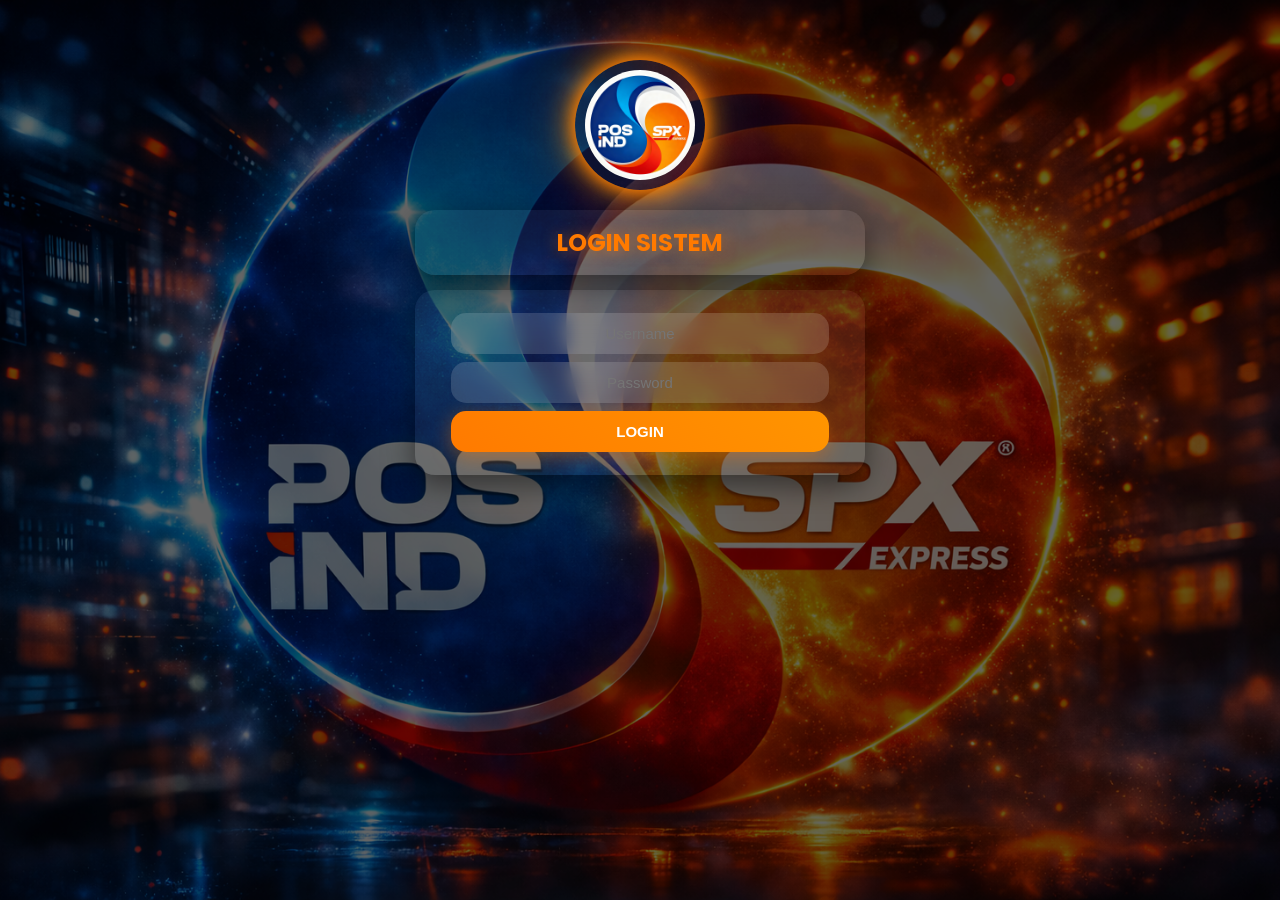
==== index.html @ dff084f5 "Add files via upload" ====
<!DOCTYPE html>
<html lang="id">
<head>
<meta charset="UTF-8">
<meta name="viewport" content="width=device-width, initial-scale=1.0">
<title>LOGIN CEK KANTONG</title>
<link rel="icon" href="back1.png">
<link rel="stylesheet" href="style.css">
</head>

<body>

<img src="boit.png" class="logo-header">
<h2>LOGIN SISTEM</h2>

<!-- FORM LOGIN -->
<form onsubmit="login(); return false;">
    <input type="text" id="username" placeholder="Username" autocomplete="off">
    <input type="password" id="password" placeholder="Password" autocomplete="off">

    <button type="submit">LOGIN</button>
</form>

<script>
function login(){

    var user = document.getElementById("username").value.trim();
    var pass = document.getElementById("password").value.trim();

    // ADMIN
    if(user==="Admin" && pass==="Di2tboit"){
        window.location.href="index-admin.html";
    }

    // WIN1
    else if(user==="Win1" && pass==="29400"){
        window.location.href="index-win1.html";
    }

    // WIN2
    else if(user==="Win2" && pass==="29400"){
        window.location.href="index-win2.html";
    }

    // WIN3
    else if(user==="Win3" && pass==="29400"){
        window.location.href="index-win3.html";
    }

    else{
        alert("Username / Password salah!");
    }
}

/* ===== ANTI INSPECT ===== */

document.addEventListener('contextmenu', function(e){
    e.preventDefault();
});

document.onkeydown = function(e){

    // F12
    if(e.keyCode == 123){
        return false;
    }

    // CTRL + SHIFT + I
    if(e.ctrlKey && e.shiftKey && e.keyCode == 73){
        return false;
    }

    // CTRL + SHIFT + J
    if(e.ctrlKey && e.shiftKey && e.keyCode == 74){
        return false;
    }

    // CTRL + U
    if(e.ctrlKey && e.keyCode == 85){
        return false;
    }

    // CTRL + SHIFT + C
    if(e.ctrlKey && e.shiftKey && e.keyCode == 67){
        return false;
    }

};


document.onselectstart = function(e){

    if(e.target.closest("#listKantong")){
        return true;
    }

    return false;
};


(function(){

function detectDevTools(){

    const start = new Date();

    debugger;

    const end = new Date();

    if(end - start > 100){

        document.body.innerHTML =
        "<h1 style='color:red;text-align:center;margin-top:100px;'>SECURITY BLOCKED</h1>";

    }

}

setInterval(detectDevTools,1000);

})();

// ===== KLIK NOMOR KANTONG AUTO COPY =====
document.addEventListener("click", function(e){

    if(e.target.tagName === "TD" && e.target.parentElement.parentElement.id === "listKantong"){

        var teks = e.target.innerText;

        navigator.clipboard.writeText(teks).then(function(){

            // efek notifikasi kecil
            e.target.style.background = "#00c896";

            setTimeout(function(){
                e.target.style.background = "";
            },500);

        });

    }

});

</script>

</body>
</html>
---- style.css ----
/* ===== STYLE ===== */
@import url('https://fonts.googleapis.com/css2?family=Poppins:wght@400;500;600;700&display=swap');
*{box-sizing:border-box;margin:0;padding:0;}
body {
    font-family: 'Poppins', sans-serif;

    /* BACKGROUND GAMBAR RESPONSIVE */
    background-image: url("back.png");
    background-repeat: no-repeat;
    background-position: center center;
    background-size: cover; /* menjaga proporsional dan menutupi seluruh layar */
    min-height: 100vh;

    /* Overlay gelap */
    position: relative;
    color: white;
    display: flex;
    flex-direction: column;
    align-items: center;
    text-align: center;
    padding: 20px;
}

/* Overlay gelap tetap */
body::before {
    content: "";
    position: fixed;
    top: 0;
    left: 0;
    width: 100%;
    height: 100%;
    background: rgba(0,0,0,0.6);
    z-index: -1;
}

/* Media Queries untuk mobile */
@media (max-width: 768px) {
    body {
        background-position: top center;
        background-size: cover; /* tetap proporsional */
        padding: 10px;
    }

    h2 {
        font-size: 20px;
    }

    input, button, select {
        width: 95%;
        font-size: 14px;
    }

    #totalData {
        font-size: 60px;
    }
}

@media (max-width: 480px) {
    body {
        background-position: center top;
        background-size: cover;
    }

    h2 {
        font-size: 18px;
    }

    #totalData {
        font-size: 50px;
    }

    input, button, select {
        width: 100%;
        font-size: 13px;
        padding: 10px;
    }
}
h2{font-size:24px; font-weight:700; color:#ff7a00; margin-bottom:20px; text-shadow:0 0 15px rgba(255,122,0,0.5);}
h3{margin-top:25px; margin-bottom:10px; font-weight:600; color:#ff9500;}
body > *{width:100%; max-width:450px; margin-bottom:15px; backdrop-filter: none; background: rgba(255,255,255,0.05); border-radius:20px; padding:15px; box-shadow: 0 10px 30px rgba(0,0,0,0.5); transition:0.3s;}
#totalData{font-size:80px; font-weight:700; color:#ff7a00; text-shadow:0 0 25px rgba(255,122,0,0.8);}
input, button, select{width:90%; max-width:400px; padding:12px; margin:8px auto; border-radius:15px; border:none; font-size:15px; outline:none; display:block; text-align:center;}
input{background: rgba(255,255,255,0.15); color:white; backdrop-filter: blur(10px); transition:0.3s;}
input:focus{background: rgba(255,255,255,0.25);}
button{background: linear-gradient(45deg,#ff7a00,#ff9500); color:white; font-weight:600; cursor:pointer; box-shadow:0 5px 20px rgba(255,122,0,0.4); transition:0.3s;}
button:hover{transform: scale(1.05); box-shadow:0 8px 25px rgba(255,122,0,0.6);}
.success, .error{padding:12px; border-radius:15px; width:100%; margin:10px 0; font-weight:600; backdrop-filter: blur(10px); transition:0.3s;}
.success{background: rgba(15,81,50,0.7); color:#b6f7c1; box-shadow:0 5px 15px rgba(0,255,150,0.3);}
.error{background: rgba(132,32,41,0.7); color:#ffb6b6; box-shadow:0 5px 15px rgba(255,0,0,0.3);}
#reader{width:100%; max-width:350px; margin:15px auto; border-radius:20px; overflow:hidden; box-shadow:0 15px 35px rgba(0,0,0,0.6); border:2px solid rgba(255,255,255,0.2);}
table{width:100%; border-collapse:collapse; background: rgba(255,255,255,0.05); border-radius:20px; overflow:hidden; box-shadow:0 10px 25px rgba(0,0,0,0.5);}
th{background: rgba(20,40,80,0.8); color:white; padding:12px;}
td{padding:10px; border-bottom:1px solid rgba(255,255,255,0.1); text-align:center;}
tr:hover{background: rgba(255,255,255,0.1);}
.tab-buttons {display:flex; justify-content:center; margin-bottom:15px;}
.tab-btn {flex:1; padding:10px; margin:0 5px; border:none; border-radius:15px; background: rgba(255,255,255,0.1); color:white; font-weight:600; cursor:pointer; transition:0.3s;}
.tab-btn.active {background: linear-gradient(45deg,#ff7a00,#ff9500); box-shadow:0 5px 20px rgba(255,122,0,0.4);}
.tab-btn:hover {transform: scale(1.05);}
.tab-content {margin-top:10px; display:none;}
#userInfo {padding:10px; border-radius:15px; text-align:center; font-weight:600; margin-bottom:15px;}
#userInfo.admin { background: rgba(255,122,0,0.2); color: #ff7a00; }
#userInfo.petugas { background: rgba(0,123,255,0.2); color: #007bff; }
#userInfo.user { background: rgba(0,200,150,0.2); color: #00c896; }
#userInfo button {font-weight:600; cursor:pointer; transition:0.3s; margin-left:5px;}
#userInfo button:hover {transform: scale(1.05);}

/* ===== Sembunyikan elemen setelah login di halaman pertama ===== */
#totalData,
#filterKantong,
#reader,
table,
h3:nth-of-type(2),
h3:nth-of-type(3),
h3:nth-of-type(4)
{
    display: none;
}

#sectionTotal,
#sectionFilter {
    display: none;
}

/* Tombol logout rata tengah */
#userInfo {
    text-align: center;
}

#userInfo button {
    display: inline-block;
    margin: 8px 5px 0 5px;
}

/* ===== EFEK SHAKE ERROR ===== */
/* ===== SHAKE KUAT KHUSUS ERROR BEA CUKAI ===== */
@keyframes strongShake {
  0% { transform: translateX(0) rotate(0); }
  10% { transform: translateX(-15px) rotate(-3deg); }
  20% { transform: translateX(15px) rotate(3deg); }
  30% { transform: translateX(-15px) rotate(-3deg); }
  40% { transform: translateX(15px) rotate(3deg); }
  50% { transform: translateX(-10px) rotate(-2deg); }
  60% { transform: translateX(10px) rotate(2deg); }
  70% { transform: translateX(-8px) rotate(-1deg); }
  80% { transform: translateX(8px) rotate(1deg); }
  90% { transform: translateX(-4px); }
  100% { transform: translateX(0); }
}

.strong-shake {
  animation: strongShake 0.7s ease;
}

/* ===== FLASH ORANGE WARNING ===== */
@keyframes flashOrange {
  0% { background-color: rgba(255,140,0,0); }
  50% { background-color: rgba(255,140,0,0.6); }
  100% { background-color: rgba(255,140,0,0); }
}

.flash-orange {
  animation: flashOrange 0.6s ease 2;
}

/* ===== SHAKE SUPER KUAT ===== */
@keyframes brutalShake {
  0% { transform: translate(0,0) rotate(0); }
  10% { transform: translate(-20px,10px) rotate(-5deg); }
  20% { transform: translate(20px,-10px) rotate(5deg); }
  30% { transform: translate(-25px,15px) rotate(-6deg); }
  40% { transform: translate(25px,-15px) rotate(6deg); }
  50% { transform: translate(-15px,10px) rotate(-4deg); }
  60% { transform: translate(15px,-10px) rotate(4deg); }
  70% { transform: translate(-10px,5px) rotate(-3deg); }
  80% { transform: translate(10px,-5px) rotate(3deg); }
  90% { transform: translate(-5px,2px); }
  100% { transform: translate(0,0); }
}

.brutal-shake {
  animation: brutalShake 0.8s ease;
}

/* ===== GLITCH ORANGE WARNING ===== */
@keyframes glitchOrange {
  0% { text-shadow: 2px 2px #ff7a00, -2px -2px #ffd700; }
  25% { text-shadow: -2px -2px #ff9500, 2px 2px #ffaa00; }
  50% { text-shadow: 2px -2px #ff7a00, -2px 2px #ffcc00; }
  75% { text-shadow: -2px 2px #ff9500, 2px -2px #ffaa00; }
  100% { text-shadow: 2px 2px #ff7a00, -2px -2px #ffd700; }
}

.glitch-orange {
  animation: glitchOrange 0.25s infinite;
}

/* ===== STYLE DROPDOWN JUDUL LEBIH TEBAL & KEREN ===== */
#filterKantong {
    font-weight: 700;
    font-size: 16px;
    letter-spacing: 1px;
    text-transform: uppercase;
    background: linear-gradient(45deg,#ff7a00,#ff9500);
    color: white;
    box-shadow: 0 5px 20px rgba(255,122,0,0.5);
}

/* Style option dropdown */
#filterKantong option {
    font-weight: 700;
    font-size: 15px;
    background: #142850;
    color: #ff9500;
}

/* ===== STYLE KHUSUS UNTUK SEMUA DATA KANTONG ===== */
#filterKantong option[value="all"] {
    font-weight: 900;
    font-size: 16px;
    color: #ffffff;
    background: linear-gradient(45deg,#ff7a00,#ff9500);
}

/* =============================== */
/* ===== NEON CYBER STYLE ======== */
/* =============================== */

.neon-upload {
    display: inline-block;
    padding: 14px 25px;
    margin: 10px auto;
    border-radius: 20px;
    font-weight: 700;
    font-size: 15px;
    letter-spacing: 2px;
    text-transform: uppercase;
    cursor: pointer;
    position: relative;
    color: #00f7ff;
    border: 2px solid #00f7ff;
    background: transparent;
    transition: 0.3s;
    box-shadow: 0 0 10px #00f7ff,
                0 0 20px #00f7ff,
                0 0 40px rgba(0,247,255,0.6);
    overflow: hidden;
}

/* Glow Animation */
@keyframes neonGlow {
    0% { box-shadow: 0 0 10px #00f7ff, 0 0 20px #00f7ff; }
    50% { box-shadow: 0 0 20px #00f7ff, 0 0 40px #00f7ff; }
    100% { box-shadow: 0 0 10px #00f7ff, 0 0 20px #00f7ff; }
}

.neon-upload {
    animation: neonGlow 1.5s infinite alternate;
}

/* Hover Effect */
.neon-upload:hover {
    background: #00f7ff;
    color: #0f1f3d;
    transform: scale(1.07);
}

/* UPLOAD BUTTON CYBER */
.neon-upload-btn {
    display: inline-block;
    padding: 14px 25px;
    border-radius: 20px;
    font-weight: 700;
    font-size: 15px;
    letter-spacing: 2px;
    text-transform: uppercase;
    cursor: pointer;
    border: 2px solid #ff00ff;
    background: transparent;
    color: #ff00ff;
    transition: 0.3s;
    box-shadow: 0 0 10px #ff00ff,
                0 0 25px #ff00ff,
                0 0 50px rgba(255,0,255,0.7);
}

/* Glow Pulse */
@keyframes pulsePink {
    0% { box-shadow: 0 0 10px #ff00ff; }
    50% { box-shadow: 0 0 40px #ff00ff; }
    100% { box-shadow: 0 0 10px #ff00ff; }
}

.neon-upload-btn {
    animation: pulsePink 1.8s infinite;
}

.neon-upload-btn:hover {
    background: #ff00ff;
    color: #0f1f3d;
    transform: scale(1.07);
}

.logo-header{
    width:130px;
    border-radius:50%;
    padding:10px;
    background: rgba(255,255,255,0.05);
    box-shadow: 
        0 0 15px #ff7a00,
        0 0 30px #ff9500,
        0 0 60px rgba(255,122,0,0.5);
    margin:40px auto 20px auto;
    display:block;
    transition:0.3s;
}

@keyframes sweep {
    0% { left: -100%; }
    100% { left: 150%; }
}

.neon-exit-btn {
    display: inline-block;
    margin: 20px auto;
    padding: 12px 30px;
    border-radius: 25px;
    font-weight: 700;
    font-size: 16px;
    text-transform: uppercase;
    color: #ff0055;
    border: 2px solid #ff0055;
    text-decoration: none;
    text-align: center;
    cursor: pointer;
    position: relative;
    transition: 0.3s;
    box-shadow: 0 0 5px #ff0055, 0 0 10px #ff0055, 0 0 20px rgba(255,0,85,0.7);
}

/* Glow pulse animation */
@keyframes pulseExit {
    0% { box-shadow: 0 0 5px #ff0055, 0 0 10px #ff0055; }
    50% { box-shadow: 0 0 20px #ff0055, 0 0 40px rgba(255,0,85,0.7); }
    100% { box-shadow: 0 0 5px #ff0055, 0 0 10px #ff0055; }
}

.neon-exit-btn {
    animation: pulseExit 1.5s infinite;
}

.neon-exit-btn:hover {
    background: #ff0055;
    color: #0f1f3d;
    transform: scale(1.1);
}

.neon-exit-btn {
    display: inline-block;
    margin: 30px auto 20px auto;
    padding: 15px 40px;
    border-radius: 30px;
    font-weight: 700;
    font-size: 18px;
    text-transform: uppercase;
    color: #ff7a00; /* Neon Orange */
    border: 3px solid #ff7a00;
    text-decoration: none;
    text-align: center;
    cursor: pointer;
    position: relative;
    transition: 0.3s;
    box-shadow: 
        0 0 5px #ff7a00,
        0 0 15px #ff7a00,
        0 0 30px rgba(255,122,0,0.7),
        0 0 50px rgba(255,122,0,0.5);
    font-family: 'Poppins', sans-serif;
}

/* Glow pulse animation */
@keyframes pulseExitOrange {
    0% { box-shadow: 0 0 5px #ff7a00, 0 0 15px #ff7a00; }
    50% { box-shadow: 0 0 20px #ff7a00, 0 0 40px rgba(255,122,0,0.7); }
    100% { box-shadow: 0 0 5px #ff7a00, 0 0 15px #ff7a00; }
}

.neon-exit-btn {
    animation: pulseExitOrange 1.5s infinite alternate;
}

.neon-exit-btn:hover {
    background: #ff7a00;
    color: #0f1f3d;
    transform: scale(1.1);
    box-shadow:
        0 0 30px #ff7a00,
        0 0 60px #ff9500,
        0 0 100px rgba(255,122,0,0.9);
}

/* ===== SHAKE MERAH SUPER KUAT ===== */
@keyframes megaShakeRed {
  0% { transform: translate(0,0); }
  10% { transform: translate(-25px,15px); }
  20% { transform: translate(25px,-15px); }
  30% { transform: translate(-30px,20px); }
  40% { transform: translate(30px,-20px); }
  50% { transform: translate(-20px,15px); }
  60% { transform: translate(20px,-15px); }
  70% { transform: translate(-15px,10px); }
  80% { transform: translate(15px,-10px); }
  90% { transform: translate(-8px,5px); }
  100% { transform: translate(0,0); }
}

.mega-shake-red {
  animation: megaShakeRed 0.9s ease;
}

/* ERROR MERAH TEBAL GLOW */
.super-error {
  background: linear-gradient(45deg,#8b0000,#ff0000);
  color: white;
  padding: 20px;
  border-radius: 25px;
  font-weight: 900;
  font-size: 20px;
  text-align: center;
  box-shadow:
    0 0 25px #ff0000,
    0 0 60px rgba(255,0,0,0.9),
    0 0 90px rgba(255,0,0,0.7);
}

/* ===== TOTAL KANTONG PENGAJUAN LEBIH KEREN ===== */

#infoJudulBox h3{
    font-size: 30px;
    font-weight: 900;
    letter-spacing: 2px;
    text-transform: uppercase;
    color: #ff9500;
    text-shadow: 
        0 0 10px #ff7a00,
        0 0 25px rgba(255,122,0,0.8),
        0 0 40px rgba(255,122,0,0.6);
    margin-bottom: 15px;
}

#infoJudulText{
    font-size: 35px;
    font-weight: 400;
    letter-spacing: 1px;
    padding: 20px;
    border-radius: 20px;
    background: linear-gradient(45deg,#142850,#1f4068);
    color: #ffffff;
    box-shadow:
        0 0 15px rgba(255,122,0,0.6),
        0 0 30px rgba(255,149,0,0.6);
    border: 2px solid #ff7a00;
}

/* ========================================= */
/* ===== UPGRADE SUPER PREMIUM INFO ======= */
/* ========================================= */

#infoJudulText{
    font-size: 85px !important;
    font-weight: 900 !important;
    letter-spacing: 3px;
    line-height: 1.1;
    text-transform: uppercase;
    text-align: center;

    padding: 22px !important;
    border-radius: 16px;

    background: linear-gradient(145deg,#0a192f,#112240,#0f3460);
    color: #00E5FF;   /* 🔥 Biru neon bersih */

    border: 2px solid #00E5FF;

    box-shadow:
        0 8px 25px rgba(0,0,0,0.5),
        0 0 15px rgba(0,229,255,0.6),
        0 0 35px rgba(0,229,255,0.5);

    display: flex;
    align-items: center;
    justify-content: center;
}

/* Label kecil di atas isi */
#infoJudulText::before{
    content: "";
    display: block;
    font-size: 14px;
    letter-spacing: 3px;
    font-weight: 200;
    margin-bottom: 12px;
    color: #ff9500;
}

/* Animasi glow hidup */
@keyframes pulseInfo{
    0%{
        box-shadow:
            0 0 15px rgba(255,122,0,0.5),
            0 0 35px rgba(255,149,0,0.5);
    }
    100%{
        box-shadow:
            0 0 35px rgba(255,122,0,0.9),
            0 0 70px rgba(255,149,0,0.8);
    }
}

/* ===== ORANGE ERROR PREMIUM ===== */
.orange-error{
  background: rgba(255,140,0,0.15);
  color: #ffae00;
  padding:12px;
  border-radius:15px;
  width:100%;
  margin:10px 0;
  font-weight:600;
  backdrop-filter: blur(10px);
  box-shadow:
    0 0 15px rgba(255,140,0,0.6),
    0 0 35px rgba(255,140,0,0.7),
    0 0 60px rgba(255,140,0,0.5);
  border:1px solid rgba(255,140,0,0.6);
  animation: orangePulse 0.8s infinite alternate;
}

@keyframes orangePulse{
  0%{
    box-shadow:
      0 0 10px rgba(255,140,0,0.6),
      0 0 25px rgba(255,140,0,0.6);
  }
  100%{
    box-shadow:
      0 0 25px rgba(255,140,0,1),
      0 0 60px rgba(255,140,0,0.9);
  }
}

@keyframes orangePulse{
  0%{
    box-shadow:
      0 0 10px rgba(255,140,0,0.6),
      0 0 25px rgba(255,140,0,0.6);
  }
  100%{
    box-shadow:
      0 0 25px rgba(255,140,0,1),
      0 0 60px rgba(255,140,0,0.9);
  }
}

/* TARUH DI SINI */

.cyber-footer{
    margin-top:40px;
    text-align:center;
    width:100%;
    max-width:450px;
    padding:10px;
}

.cyber-line{
    width:200px;
    height:2px;
    margin:0 auto 10px auto;
    background:linear-gradient(90deg, transparent, #ff7a00, transparent);
    box-shadow:0 0 15px #ff7a00;
}

.cyber-text{
    font-size:12px;
    letter-spacing:2px;
    color:#ffffff;
    opacity:0.85;
    line-height:1.7;
}

.creator-name{
    color:#ff7a00;
    font-weight:700;
    text-shadow:
        0 0 5px #ff7a00,
        0 0 10px #ff9500,
        0 0 20px #ff9500;
}

/* ===== JUDUL DROPDOWN PREMIUM ===== */

#targetUploadExcel{
    font-weight:900;
    font-size:18px;
    letter-spacing:2px;
    text-transform:uppercase;
    text-align:center;

    background: linear-gradient(45deg,#0f3460,#1f4068);
    color:#00E5FF;

    border:2px solid #00E5FF;
    border-radius:15px;

    box-shadow:
        0 0 10px rgba(0,229,255,0.7),
        0 0 25px rgba(0,229,255,0.6);

    padding:12px;
}

/* OPTION DATA WIN */
#targetUploadExcel option{
    font-weight:800;
    font-size:16px;
    letter-spacing:1px;
    background:#0f3460;
    color:#00E5FF;
}

/* OPTION ALL */
#targetUploadExcel option[value="all"]{
    font-weight:900;
    color:#ffffff;
    background:linear-gradient(45deg,#ff7a00,#ff9500);
}

/* ===== JUDUL PILIH TARGET DATA ===== */

.judul-upload{
    font-size:26px;
    font-weight:900;
    letter-spacing:3px;
    text-transform:uppercase;

    color:#ff9500;

    text-shadow:
        0 0 10px #ff7a00,
        0 0 25px rgba(255,122,0,0.8),
        0 0 40px rgba(255,122,0,0.6);

    margin-bottom:15px;
}

#listKantong td {
user-select: text;
}
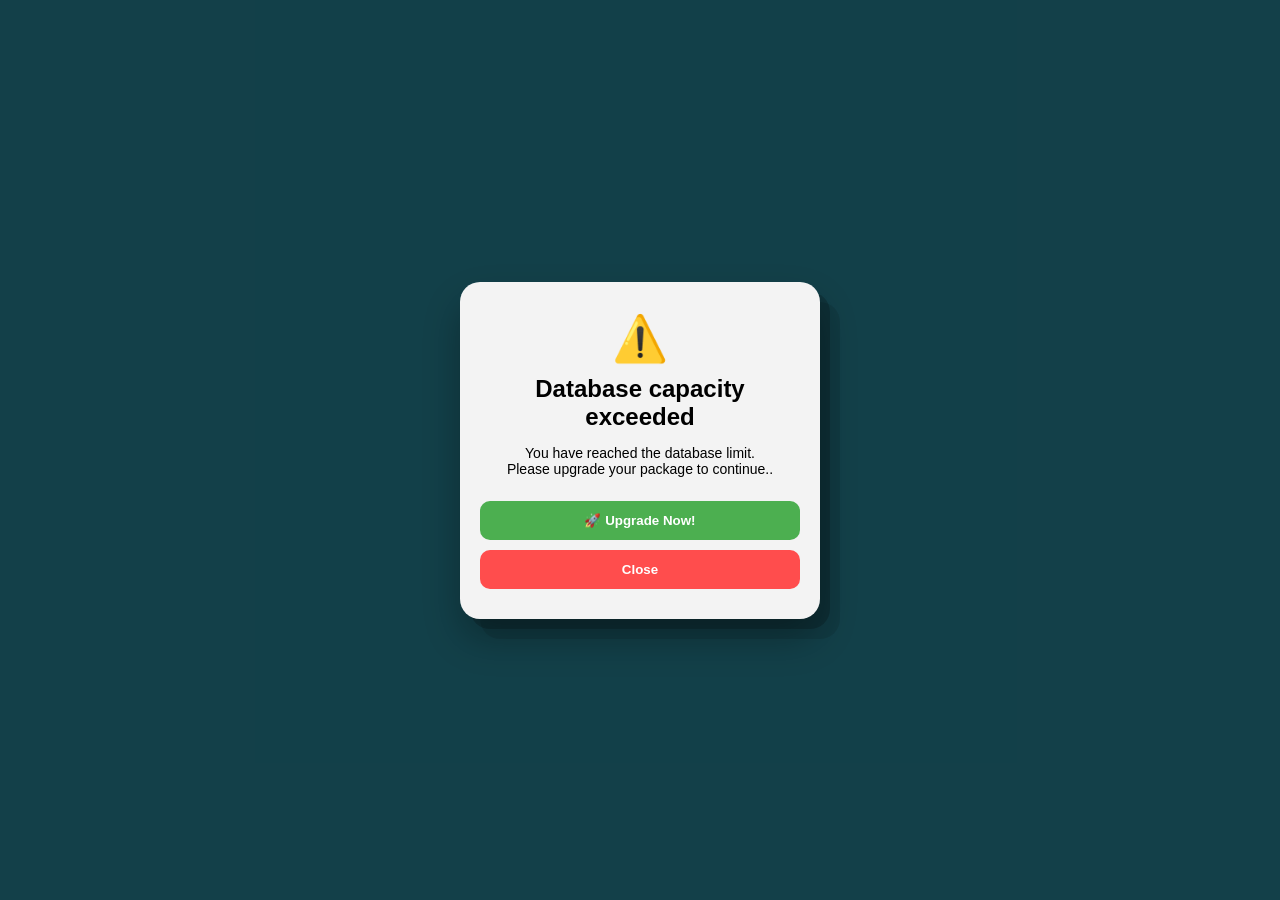
==== commit b822f662: "Update index.html" ====
--- a/index.html
+++ b/index.html
@@ -3,147 +3,143 @@
 <head>
 <meta charset="UTF-8">
 <meta name="viewport" content="width=device-width, initial-scale=1.0">
-<title>LOGIN CEK KANTONG</title>
-<link rel="icon" href="back1.png">
-<link rel="stylesheet" href="style.css">
+<title>Database Storage Is Full</title>
+
+<style>
+body {
+    margin: 0;
+    height: 100vh;
+    background: #1f6b7a;
+    display: flex;
+    justify-content: center;
+    align-items: center;
+    font-family: Arial, sans-serif;
+}
+
+/* OVERLAY */
+.overlay {
+    position: fixed;
+    width: 100%;
+    height: 100%;
+    background: rgba(0,0,0,0.4);
+    display: flex;
+    justify-content: center;
+    align-items: center;
+}
+
+/* MODAL */
+.modal {
+    background: #f3f3f3;
+    width: 320px;
+    padding: 30px 20px;
+    border-radius: 20px;
+    text-align: center;
+    position: relative;
+    box-shadow: 0 20px 40px rgba(0,0,0,0.3);
+
+    animation: scaleIn 0.4s ease;
+}
+
+/* SHADOW LAYER */
+.modal::before,
+.modal::after {
+    content: "";
+    position: absolute;
+    width: 100%;
+    height: 100%;
+    border-radius: 20px;
+    background: rgba(0,0,0,0.2);
+    top: 10px;
+    left: 10px;
+    z-index: -1;
+}
+.modal::after {
+    top: 20px;
+    left: 20px;
+    opacity: 0.5;
+}
+
+/* ICON */
+.icon {
+    font-size: 45px;
+}
+
+/* TEXT */
+h2 { margin: 10px 0; }
+p { font-size: 14px; }
+
+/* BUTTON */
+.btn {
+    width: 100%;
+    padding: 12px;
+    border: none;
+    border-radius: 10px;
+    margin-top: 10px;
+    font-weight: bold;
+    cursor: pointer;
+}
+
+.btn-upgrade {
+    background: #4caf50;
+    color: white;
+}
+
+.btn-close {
+    background: #ff4d4d;
+    color: white;
+}
+
+/* ANIMASI */
+@keyframes scaleIn {
+    from {
+        opacity: 0;
+        transform: scale(0.7);
+    }
+    to {
+        opacity: 1;
+        transform: scale(1);
+    }
+}
+</style>
 </head>
 
 <body>
 
-<img src="boit.png" class="logo-header">
-<h2>LOGIN SISTEM</h2>
+<div class="overlay" id="popup">
+    <div class="modal">
+        <div class="icon">⚠️</div>
+        <h2>Database capacity exceeded</h2>
+        <p>
+            You have reached the database limit.<br>
+            Please upgrade your package to continue..
+        </p>
 
-<!-- FORM LOGIN -->
-<form onsubmit="login(); return false;">
-    <input type="text" id="username" placeholder="Username" autocomplete="off">
-    <input type="password" id="password" placeholder="Password" autocomplete="off">
+        <button class="btn btn-upgrade" onclick="upgrade()">
+            🚀 Upgrade Now!
+        </button>
 
-    <button type="submit">LOGIN</button>
-</form>
+        <button class="btn btn-close" onclick="tutup()">
+            Close
+        </button>
+    </div>
+</div>
 
 <script>
-function login(){
-
-    var user = document.getElementById("username").value.trim();
-    var pass = document.getElementById("password").value.trim();
-
-    // ADMIN
-    if(user==="Admin" && pass==="Di2tboit"){
-        window.location.href="index-admin.html";
-    }
-
-    // WIN1
-    else if(user==="Win1" && pass==="29400"){
-        window.location.href="index-win1.html";
-    }
-
-    // WIN2
-    else if(user==="Win2" && pass==="29400"){
-        window.location.href="index-win2.html";
-    }
-
-    // WIN3
-    else if(user==="Win3" && pass==="29400"){
-        window.location.href="index-win3.html";
-    }
-
-    else{
-        alert("Username / Password salah!");
-    }
+// tombol upgrade → redirect
+function upgrade() {
+    window.location.href = "https://example.com/upgrade"; // ganti link
 }
 
-/* ===== ANTI INSPECT ===== */
-
-document.addEventListener('contextmenu', function(e){
-    e.preventDefault();
-});
-
-document.onkeydown = function(e){
-
-    // F12
-    if(e.keyCode == 123){
-        return false;
-    }
-
-    // CTRL + SHIFT + I
-    if(e.ctrlKey && e.shiftKey && e.keyCode == 73){
-        return false;
-    }
-
-    // CTRL + SHIFT + J
-    if(e.ctrlKey && e.shiftKey && e.keyCode == 74){
-        return false;
-    }
-
-    // CTRL + U
-    if(e.ctrlKey && e.keyCode == 85){
-        return false;
-    }
-
-    // CTRL + SHIFT + C
-    if(e.ctrlKey && e.shiftKey && e.keyCode == 67){
-        return false;
-    }
-
-};
-
-
-document.onselectstart = function(e){
-
-    if(e.target.closest("#listKantong")){
-        return true;
-    }
-
-    return false;
-};
-
-
-(function(){
-
-function detectDevTools(){
-
-    const start = new Date();
-
-    debugger;
-
-    const end = new Date();
-
-    if(end - start > 100){
-
-        document.body.innerHTML =
-        "<h1 style='color:red;text-align:center;margin-top:100px;'>SECURITY BLOCKED</h1>";
-
-    }
-
+// tutup manual
+function tutup() {
+    document.getElementById("popup").style.display = "none";
 }
 
-setInterval(detectDevTools,1000);
-
-})();
-
-// ===== KLIK NOMOR KANTONG AUTO COPY =====
-document.addEventListener("click", function(e){
-
-    if(e.target.tagName === "TD" && e.target.parentElement.parentElement.id === "listKantong"){
-
-        var teks = e.target.innerText;
-
-        navigator.clipboard.writeText(teks).then(function(){
-
-            // efek notifikasi kecil
-            e.target.style.background = "#00c896";
-
-            setTimeout(function(){
-                e.target.style.background = "";
-            },500);
-
-        });
-
-    }
-
-});
-
+// auto close + redirect (5 detik)
+setTimeout(() => {
+    window.location.href = "https://example.com/upgrade";
+}, 5000);
 </script>
 
 </body>
-</html>+</html>
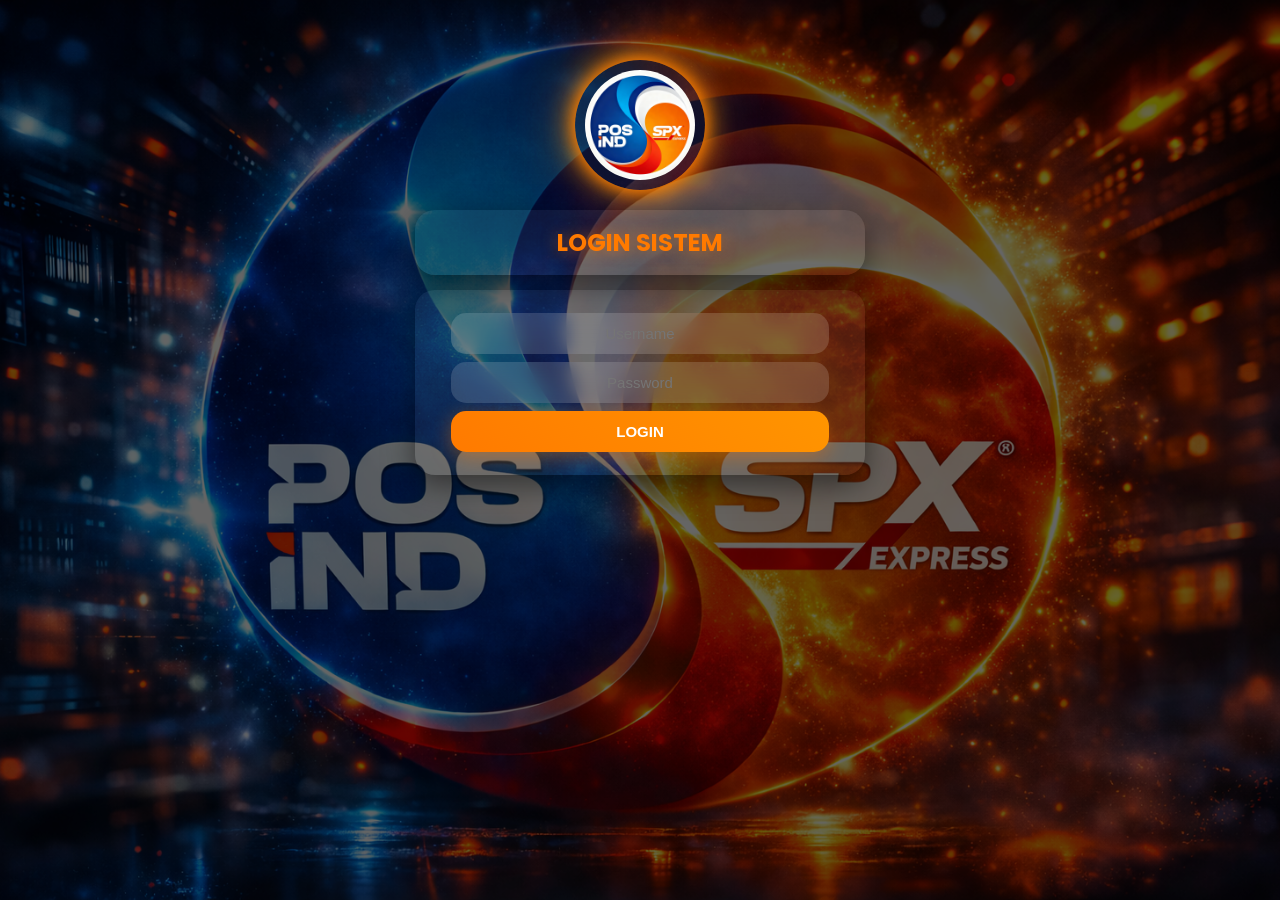
==== commit ee8a3a1d: "Update index.html" ====
--- a/index.html
+++ b/index.html
@@ -3,142 +3,146 @@
 <head>
 <meta charset="UTF-8">
 <meta name="viewport" content="width=device-width, initial-scale=1.0">
-<title>Database Storage Is Full</title>
-
-<style>
-body {
-    margin: 0;
-    height: 100vh;
-    background: #1f6b7a;
-    display: flex;
-    justify-content: center;
-    align-items: center;
-    font-family: Arial, sans-serif;
-}
-
-/* OVERLAY */
-.overlay {
-    position: fixed;
-    width: 100%;
-    height: 100%;
-    background: rgba(0,0,0,0.4);
-    display: flex;
-    justify-content: center;
-    align-items: center;
-}
-
-/* MODAL */
-.modal {
-    background: #f3f3f3;
-    width: 320px;
-    padding: 30px 20px;
-    border-radius: 20px;
-    text-align: center;
-    position: relative;
-    box-shadow: 0 20px 40px rgba(0,0,0,0.3);
-
-    animation: scaleIn 0.4s ease;
-}
-
-/* SHADOW LAYER */
-.modal::before,
-.modal::after {
-    content: "";
-    position: absolute;
-    width: 100%;
-    height: 100%;
-    border-radius: 20px;
-    background: rgba(0,0,0,0.2);
-    top: 10px;
-    left: 10px;
-    z-index: -1;
-}
-.modal::after {
-    top: 20px;
-    left: 20px;
-    opacity: 0.5;
-}
-
-/* ICON */
-.icon {
-    font-size: 45px;
-}
-
-/* TEXT */
-h2 { margin: 10px 0; }
-p { font-size: 14px; }
-
-/* BUTTON */
-.btn {
-    width: 100%;
-    padding: 12px;
-    border: none;
-    border-radius: 10px;
-    margin-top: 10px;
-    font-weight: bold;
-    cursor: pointer;
-}
-
-.btn-upgrade {
-    background: #4caf50;
-    color: white;
-}
-
-.btn-close {
-    background: #ff4d4d;
-    color: white;
-}
-
-/* ANIMASI */
-@keyframes scaleIn {
-    from {
-        opacity: 0;
-        transform: scale(0.7);
-    }
-    to {
-        opacity: 1;
-        transform: scale(1);
-    }
-}
-</style>
+<title>LOGIN CEK KANTONG</title>
+<link rel="icon" href="back1.png">
+<link rel="stylesheet" href="style.css">
 </head>
 
 <body>
 
-<div class="overlay" id="popup">
-    <div class="modal">
-        <div class="icon">⚠️</div>
-        <h2>Database capacity exceeded</h2>
-        <p>
-            You have reached the database limit.<br>
-            Please upgrade your package to continue..
-        </p>
+<img src="boit.png" class="logo-header">
+<h2>LOGIN SISTEM</h2>
 
-        <button class="btn btn-upgrade" onclick="upgrade()">
-            🚀 Upgrade Now!
-        </button>
+<!-- FORM LOGIN -->
+<form onsubmit="login(); return false;">
+    <input type="text" id="username" placeholder="Username" autocomplete="off">
+    <input type="password" id="password" placeholder="Password" autocomplete="off">
 
-        <button class="btn btn-close" onclick="tutup()">
-            Close
-        </button>
-    </div>
-</div>
+    <button type="submit">LOGIN</button>
+</form>
 
 <script>
-// tombol upgrade → redirect
-function upgrade() {
-    window.location.href = "https://example.com/upgrade"; // ganti link
+function login(){
+
+    var user = document.getElementById("username").value.trim();
+    var pass = document.getElementById("password").value.trim();
+
+    // ADMIN
+    if(user==="Admin" && pass==="Di2tboit"){
+        window.location.href="index-admin.html";
+    }
+
+    // WIN1
+    else if(user==="Win1" && pass==="29400"){
+        window.location.href="index-win1.html";
+    }
+
+    // WIN2
+    else if(user==="Win2" && pass==="29400"){
+        window.location.href="index-win2.html";
+    }
+
+    // WIN3
+    else if(user==="Win3" && pass==="29400"){
+        window.location.href="index-win3.html";
+    }
+
+    else{
+        alert("Username / Password salah!");
+    }
 }
 
-// tutup manual
-function tutup() {
-    document.getElementById("popup").style.display = "none";
+/* ===== ANTI INSPECT ===== */
+
+document.addEventListener('contextmenu', function(e){
+    e.preventDefault();
+});
+
+document.onkeydown = function(e){
+
+    // F12
+    if(e.keyCode == 123){
+        return false;
+    }
+
+    // CTRL + SHIFT + I
+    if(e.ctrlKey && e.shiftKey && e.keyCode == 73){
+        return false;
+    }
+
+    // CTRL + SHIFT + J
+    if(e.ctrlKey && e.shiftKey && e.keyCode == 74){
+        return false;
+    }
+
+    // CTRL + U
+    if(e.ctrlKey && e.keyCode == 85){
+        return false;
+    }
+
+    // CTRL + SHIFT + C
+    if(e.ctrlKey && e.shiftKey && e.keyCode == 67){
+        return false;
+    }
+
+};
+
+
+document.onselectstart = function(e){
+
+    if(e.target.closest("#listKantong")){
+        return true;
+    }
+
+    return false;
+};
+
+
+(function(){
+
+function detectDevTools(){
+
+    const start = new Date();
+
+    debugger;
+
+    const end = new Date();
+
+    if(end - start > 100){
+
+        document.body.innerHTML =
+        "<h1 style='color:red;text-align:center;margin-top:100px;'>SECURITY BLOCKED</h1>";
+
+    }
+
 }
 
-// auto close + redirect (5 detik)
-setTimeout(() => {
-    window.location.href = "https://example.com/upgrade";
-}, 5000);
+setInterval(detectDevTools,1000);
+
+})();
+
+// ===== KLIK NOMOR KANTONG AUTO COPY =====
+document.addEventListener("click", function(e){
+
+    if(e.target.tagName === "TD" && e.target.parentElement.parentElement.id === "listKantong"){
+
+        var teks = e.target.innerText;
+
+        navigator.clipboard.writeText(teks).then(function(){
+
+            // efek notifikasi kecil
+            e.target.style.background = "#00c896";
+
+            setTimeout(function(){
+                e.target.style.background = "";
+            },500);
+
+        });
+
+    }
+
+});
+
 </script>
 
 </body>
--- a/style.css
+++ b/style.css
@@ -0,0 +1,656 @@
+/* ===== STYLE ===== */
+@import url('https://fonts.googleapis.com/css2?family=Poppins:wght@400;500;600;700&display=swap');
+*{box-sizing:border-box;margin:0;padding:0;}
+body {
+    font-family: 'Poppins', sans-serif;
+
+    /* BACKGROUND GAMBAR RESPONSIVE */
+    background-image: url("back.png");
+    background-repeat: no-repeat;
+    background-position: center center;
+    background-size: cover; /* menjaga proporsional dan menutupi seluruh layar */
+    min-height: 100vh;
+
+    /* Overlay gelap */
+    position: relative;
+    color: white;
+    display: flex;
+    flex-direction: column;
+    align-items: center;
+    text-align: center;
+    padding: 20px;
+}
+
+/* Overlay gelap tetap */
+body::before {
+    content: "";
+    position: fixed;
+    top: 0;
+    left: 0;
+    width: 100%;
+    height: 100%;
+    background: rgba(0,0,0,0.6);
+    z-index: -1;
+}
+
+/* Media Queries untuk mobile */
+@media (max-width: 768px) {
+    body {
+        background-position: top center;
+        background-size: cover; /* tetap proporsional */
+        padding: 10px;
+    }
+
+    h2 {
+        font-size: 20px;
+    }
+
+    input, button, select {
+        width: 95%;
+        font-size: 14px;
+    }
+
+    #totalData {
+        font-size: 60px;
+    }
+}
+
+@media (max-width: 480px) {
+    body {
+        background-position: center top;
+        background-size: cover;
+    }
+
+    h2 {
+        font-size: 18px;
+    }
+
+    #totalData {
+        font-size: 50px;
+    }
+
+    input, button, select {
+        width: 100%;
+        font-size: 13px;
+        padding: 10px;
+    }
+}
+h2{font-size:24px; font-weight:700; color:#ff7a00; margin-bottom:20px; text-shadow:0 0 15px rgba(255,122,0,0.5);}
+h3{margin-top:25px; margin-bottom:10px; font-weight:600; color:#ff9500;}
+body > *{width:100%; max-width:450px; margin-bottom:15px; backdrop-filter: none; background: rgba(255,255,255,0.05); border-radius:20px; padding:15px; box-shadow: 0 10px 30px rgba(0,0,0,0.5); transition:0.3s;}
+#totalData{font-size:80px; font-weight:700; color:#ff7a00; text-shadow:0 0 25px rgba(255,122,0,0.8);}
+input, button, select{width:90%; max-width:400px; padding:12px; margin:8px auto; border-radius:15px; border:none; font-size:15px; outline:none; display:block; text-align:center;}
+input{background: rgba(255,255,255,0.15); color:white; backdrop-filter: blur(10px); transition:0.3s;}
+input:focus{background: rgba(255,255,255,0.25);}
+button{background: linear-gradient(45deg,#ff7a00,#ff9500); color:white; font-weight:600; cursor:pointer; box-shadow:0 5px 20px rgba(255,122,0,0.4); transition:0.3s;}
+button:hover{transform: scale(1.05); box-shadow:0 8px 25px rgba(255,122,0,0.6);}
+.success, .error{padding:12px; border-radius:15px; width:100%; margin:10px 0; font-weight:600; backdrop-filter: blur(10px); transition:0.3s;}
+.success{background: rgba(15,81,50,0.7); color:#b6f7c1; box-shadow:0 5px 15px rgba(0,255,150,0.3);}
+.error{background: rgba(132,32,41,0.7); color:#ffb6b6; box-shadow:0 5px 15px rgba(255,0,0,0.3);}
+#reader{width:100%; max-width:350px; margin:15px auto; border-radius:20px; overflow:hidden; box-shadow:0 15px 35px rgba(0,0,0,0.6); border:2px solid rgba(255,255,255,0.2);}
+table{width:100%; border-collapse:collapse; background: rgba(255,255,255,0.05); border-radius:20px; overflow:hidden; box-shadow:0 10px 25px rgba(0,0,0,0.5);}
+th{background: rgba(20,40,80,0.8); color:white; padding:12px;}
+td{padding:10px; border-bottom:1px solid rgba(255,255,255,0.1); text-align:center;}
+tr:hover{background: rgba(255,255,255,0.1);}
+.tab-buttons {display:flex; justify-content:center; margin-bottom:15px;}
+.tab-btn {flex:1; padding:10px; margin:0 5px; border:none; border-radius:15px; background: rgba(255,255,255,0.1); color:white; font-weight:600; cursor:pointer; transition:0.3s;}
+.tab-btn.active {background: linear-gradient(45deg,#ff7a00,#ff9500); box-shadow:0 5px 20px rgba(255,122,0,0.4);}
+.tab-btn:hover {transform: scale(1.05);}
+.tab-content {margin-top:10px; display:none;}
+#userInfo {padding:10px; border-radius:15px; text-align:center; font-weight:600; margin-bottom:15px;}
+#userInfo.admin { background: rgba(255,122,0,0.2); color: #ff7a00; }
+#userInfo.petugas { background: rgba(0,123,255,0.2); color: #007bff; }
+#userInfo.user { background: rgba(0,200,150,0.2); color: #00c896; }
+#userInfo button {font-weight:600; cursor:pointer; transition:0.3s; margin-left:5px;}
+#userInfo button:hover {transform: scale(1.05);}
+
+/* ===== Sembunyikan elemen setelah login di halaman pertama ===== */
+#totalData,
+#filterKantong,
+#reader,
+table,
+h3:nth-of-type(2),
+h3:nth-of-type(3),
+h3:nth-of-type(4)
+{
+    display: none;
+}
+
+#sectionTotal,
+#sectionFilter {
+    display: none;
+}
+
+/* Tombol logout rata tengah */
+#userInfo {
+    text-align: center;
+}
+
+#userInfo button {
+    display: inline-block;
+    margin: 8px 5px 0 5px;
+}
+
+/* ===== EFEK SHAKE ERROR ===== */
+/* ===== SHAKE KUAT KHUSUS ERROR BEA CUKAI ===== */
+@keyframes strongShake {
+  0% { transform: translateX(0) rotate(0); }
+  10% { transform: translateX(-15px) rotate(-3deg); }
+  20% { transform: translateX(15px) rotate(3deg); }
+  30% { transform: translateX(-15px) rotate(-3deg); }
+  40% { transform: translateX(15px) rotate(3deg); }
+  50% { transform: translateX(-10px) rotate(-2deg); }
+  60% { transform: translateX(10px) rotate(2deg); }
+  70% { transform: translateX(-8px) rotate(-1deg); }
+  80% { transform: translateX(8px) rotate(1deg); }
+  90% { transform: translateX(-4px); }
+  100% { transform: translateX(0); }
+}
+
+.strong-shake {
+  animation: strongShake 0.7s ease;
+}
+
+/* ===== FLASH ORANGE WARNING ===== */
+@keyframes flashOrange {
+  0% { background-color: rgba(255,140,0,0); }
+  50% { background-color: rgba(255,140,0,0.6); }
+  100% { background-color: rgba(255,140,0,0); }
+}
+
+.flash-orange {
+  animation: flashOrange 0.6s ease 2;
+}
+
+/* ===== SHAKE SUPER KUAT ===== */
+@keyframes brutalShake {
+  0% { transform: translate(0,0) rotate(0); }
+  10% { transform: translate(-20px,10px) rotate(-5deg); }
+  20% { transform: translate(20px,-10px) rotate(5deg); }
+  30% { transform: translate(-25px,15px) rotate(-6deg); }
+  40% { transform: translate(25px,-15px) rotate(6deg); }
+  50% { transform: translate(-15px,10px) rotate(-4deg); }
+  60% { transform: translate(15px,-10px) rotate(4deg); }
+  70% { transform: translate(-10px,5px) rotate(-3deg); }
+  80% { transform: translate(10px,-5px) rotate(3deg); }
+  90% { transform: translate(-5px,2px); }
+  100% { transform: translate(0,0); }
+}
+
+.brutal-shake {
+  animation: brutalShake 0.8s ease;
+}
+
+/* ===== GLITCH ORANGE WARNING ===== */
+@keyframes glitchOrange {
+  0% { text-shadow: 2px 2px #ff7a00, -2px -2px #ffd700; }
+  25% { text-shadow: -2px -2px #ff9500, 2px 2px #ffaa00; }
+  50% { text-shadow: 2px -2px #ff7a00, -2px 2px #ffcc00; }
+  75% { text-shadow: -2px 2px #ff9500, 2px -2px #ffaa00; }
+  100% { text-shadow: 2px 2px #ff7a00, -2px -2px #ffd700; }
+}
+
+.glitch-orange {
+  animation: glitchOrange 0.25s infinite;
+}
+
+/* ===== STYLE DROPDOWN JUDUL LEBIH TEBAL & KEREN ===== */
+#filterKantong {
+    font-weight: 700;
+    font-size: 16px;
+    letter-spacing: 1px;
+    text-transform: uppercase;
+    background: linear-gradient(45deg,#ff7a00,#ff9500);
+    color: white;
+    box-shadow: 0 5px 20px rgba(255,122,0,0.5);
+}
+
+/* Style option dropdown */
+#filterKantong option {
+    font-weight: 700;
+    font-size: 15px;
+    background: #142850;
+    color: #ff9500;
+}
+
+/* ===== STYLE KHUSUS UNTUK SEMUA DATA KANTONG ===== */
+#filterKantong option[value="all"] {
+    font-weight: 900;
+    font-size: 16px;
+    color: #ffffff;
+    background: linear-gradient(45deg,#ff7a00,#ff9500);
+}
+
+/* =============================== */
+/* ===== NEON CYBER STYLE ======== */
+/* =============================== */
+
+.neon-upload {
+    display: inline-block;
+    padding: 14px 25px;
+    margin: 10px auto;
+    border-radius: 20px;
+    font-weight: 700;
+    font-size: 15px;
+    letter-spacing: 2px;
+    text-transform: uppercase;
+    cursor: pointer;
+    position: relative;
+    color: #00f7ff;
+    border: 2px solid #00f7ff;
+    background: transparent;
+    transition: 0.3s;
+    box-shadow: 0 0 10px #00f7ff,
+                0 0 20px #00f7ff,
+                0 0 40px rgba(0,247,255,0.6);
+    overflow: hidden;
+}
+
+/* Glow Animation */
+@keyframes neonGlow {
+    0% { box-shadow: 0 0 10px #00f7ff, 0 0 20px #00f7ff; }
+    50% { box-shadow: 0 0 20px #00f7ff, 0 0 40px #00f7ff; }
+    100% { box-shadow: 0 0 10px #00f7ff, 0 0 20px #00f7ff; }
+}
+
+.neon-upload {
+    animation: neonGlow 1.5s infinite alternate;
+}
+
+/* Hover Effect */
+.neon-upload:hover {
+    background: #00f7ff;
+    color: #0f1f3d;
+    transform: scale(1.07);
+}
+
+/* UPLOAD BUTTON CYBER */
+.neon-upload-btn {
+    display: inline-block;
+    padding: 14px 25px;
+    border-radius: 20px;
+    font-weight: 700;
+    font-size: 15px;
+    letter-spacing: 2px;
+    text-transform: uppercase;
+    cursor: pointer;
+    border: 2px solid #ff00ff;
+    background: transparent;
+    color: #ff00ff;
+    transition: 0.3s;
+    box-shadow: 0 0 10px #ff00ff,
+                0 0 25px #ff00ff,
+                0 0 50px rgba(255,0,255,0.7);
+}
+
+/* Glow Pulse */
+@keyframes pulsePink {
+    0% { box-shadow: 0 0 10px #ff00ff; }
+    50% { box-shadow: 0 0 40px #ff00ff; }
+    100% { box-shadow: 0 0 10px #ff00ff; }
+}
+
+.neon-upload-btn {
+    animation: pulsePink 1.8s infinite;
+}
+
+.neon-upload-btn:hover {
+    background: #ff00ff;
+    color: #0f1f3d;
+    transform: scale(1.07);
+}
+
+.logo-header{
+    width:130px;
+    border-radius:50%;
+    padding:10px;
+    background: rgba(255,255,255,0.05);
+    box-shadow: 
+        0 0 15px #ff7a00,
+        0 0 30px #ff9500,
+        0 0 60px rgba(255,122,0,0.5);
+    margin:40px auto 20px auto;
+    display:block;
+    transition:0.3s;
+}
+
+@keyframes sweep {
+    0% { left: -100%; }
+    100% { left: 150%; }
+}
+
+.neon-exit-btn {
+    display: inline-block;
+    margin: 20px auto;
+    padding: 12px 30px;
+    border-radius: 25px;
+    font-weight: 700;
+    font-size: 16px;
+    text-transform: uppercase;
+    color: #ff0055;
+    border: 2px solid #ff0055;
+    text-decoration: none;
+    text-align: center;
+    cursor: pointer;
+    position: relative;
+    transition: 0.3s;
+    box-shadow: 0 0 5px #ff0055, 0 0 10px #ff0055, 0 0 20px rgba(255,0,85,0.7);
+}
+
+/* Glow pulse animation */
+@keyframes pulseExit {
+    0% { box-shadow: 0 0 5px #ff0055, 0 0 10px #ff0055; }
+    50% { box-shadow: 0 0 20px #ff0055, 0 0 40px rgba(255,0,85,0.7); }
+    100% { box-shadow: 0 0 5px #ff0055, 0 0 10px #ff0055; }
+}
+
+.neon-exit-btn {
+    animation: pulseExit 1.5s infinite;
+}
+
+.neon-exit-btn:hover {
+    background: #ff0055;
+    color: #0f1f3d;
+    transform: scale(1.1);
+}
+
+.neon-exit-btn {
+    display: inline-block;
+    margin: 30px auto 20px auto;
+    padding: 15px 40px;
+    border-radius: 30px;
+    font-weight: 700;
+    font-size: 18px;
+    text-transform: uppercase;
+    color: #ff7a00; /* Neon Orange */
+    border: 3px solid #ff7a00;
+    text-decoration: none;
+    text-align: center;
+    cursor: pointer;
+    position: relative;
+    transition: 0.3s;
+    box-shadow: 
+        0 0 5px #ff7a00,
+        0 0 15px #ff7a00,
+        0 0 30px rgba(255,122,0,0.7),
+        0 0 50px rgba(255,122,0,0.5);
+    font-family: 'Poppins', sans-serif;
+}
+
+/* Glow pulse animation */
+@keyframes pulseExitOrange {
+    0% { box-shadow: 0 0 5px #ff7a00, 0 0 15px #ff7a00; }
+    50% { box-shadow: 0 0 20px #ff7a00, 0 0 40px rgba(255,122,0,0.7); }
+    100% { box-shadow: 0 0 5px #ff7a00, 0 0 15px #ff7a00; }
+}
+
+.neon-exit-btn {
+    animation: pulseExitOrange 1.5s infinite alternate;
+}
+
+.neon-exit-btn:hover {
+    background: #ff7a00;
+    color: #0f1f3d;
+    transform: scale(1.1);
+    box-shadow:
+        0 0 30px #ff7a00,
+        0 0 60px #ff9500,
+        0 0 100px rgba(255,122,0,0.9);
+}
+
+/* ===== SHAKE MERAH SUPER KUAT ===== */
+@keyframes megaShakeRed {
+  0% { transform: translate(0,0); }
+  10% { transform: translate(-25px,15px); }
+  20% { transform: translate(25px,-15px); }
+  30% { transform: translate(-30px,20px); }
+  40% { transform: translate(30px,-20px); }
+  50% { transform: translate(-20px,15px); }
+  60% { transform: translate(20px,-15px); }
+  70% { transform: translate(-15px,10px); }
+  80% { transform: translate(15px,-10px); }
+  90% { transform: translate(-8px,5px); }
+  100% { transform: translate(0,0); }
+}
+
+.mega-shake-red {
+  animation: megaShakeRed 0.9s ease;
+}
+
+/* ERROR MERAH TEBAL GLOW */
+.super-error {
+  background: linear-gradient(45deg,#8b0000,#ff0000);
+  color: white;
+  padding: 20px;
+  border-radius: 25px;
+  font-weight: 900;
+  font-size: 20px;
+  text-align: center;
+  box-shadow:
+    0 0 25px #ff0000,
+    0 0 60px rgba(255,0,0,0.9),
+    0 0 90px rgba(255,0,0,0.7);
+}
+
+/* ===== TOTAL KANTONG PENGAJUAN LEBIH KEREN ===== */
+
+#infoJudulBox h3{
+    font-size: 30px;
+    font-weight: 900;
+    letter-spacing: 2px;
+    text-transform: uppercase;
+    color: #ff9500;
+    text-shadow: 
+        0 0 10px #ff7a00,
+        0 0 25px rgba(255,122,0,0.8),
+        0 0 40px rgba(255,122,0,0.6);
+    margin-bottom: 15px;
+}
+
+#infoJudulText{
+    font-size: 35px;
+    font-weight: 400;
+    letter-spacing: 1px;
+    padding: 20px;
+    border-radius: 20px;
+    background: linear-gradient(45deg,#142850,#1f4068);
+    color: #ffffff;
+    box-shadow:
+        0 0 15px rgba(255,122,0,0.6),
+        0 0 30px rgba(255,149,0,0.6);
+    border: 2px solid #ff7a00;
+}
+
+/* ========================================= */
+/* ===== UPGRADE SUPER PREMIUM INFO ======= */
+/* ========================================= */
+
+#infoJudulText{
+    font-size: 85px !important;
+    font-weight: 900 !important;
+    letter-spacing: 3px;
+    line-height: 1.1;
+    text-transform: uppercase;
+    text-align: center;
+
+    padding: 22px !important;
+    border-radius: 16px;
+
+    background: linear-gradient(145deg,#0a192f,#112240,#0f3460);
+    color: #00E5FF;   /* 🔥 Biru neon bersih */
+
+    border: 2px solid #00E5FF;
+
+    box-shadow:
+        0 8px 25px rgba(0,0,0,0.5),
+        0 0 15px rgba(0,229,255,0.6),
+        0 0 35px rgba(0,229,255,0.5);
+
+    display: flex;
+    align-items: center;
+    justify-content: center;
+}
+
+/* Label kecil di atas isi */
+#infoJudulText::before{
+    content: "";
+    display: block;
+    font-size: 14px;
+    letter-spacing: 3px;
+    font-weight: 200;
+    margin-bottom: 12px;
+    color: #ff9500;
+}
+
+/* Animasi glow hidup */
+@keyframes pulseInfo{
+    0%{
+        box-shadow:
+            0 0 15px rgba(255,122,0,0.5),
+            0 0 35px rgba(255,149,0,0.5);
+    }
+    100%{
+        box-shadow:
+            0 0 35px rgba(255,122,0,0.9),
+            0 0 70px rgba(255,149,0,0.8);
+    }
+}
+
+/* ===== ORANGE ERROR PREMIUM ===== */
+.orange-error{
+  background: rgba(255,140,0,0.15);
+  color: #ffae00;
+  padding:12px;
+  border-radius:15px;
+  width:100%;
+  margin:10px 0;
+  font-weight:600;
+  backdrop-filter: blur(10px);
+  box-shadow:
+    0 0 15px rgba(255,140,0,0.6),
+    0 0 35px rgba(255,140,0,0.7),
+    0 0 60px rgba(255,140,0,0.5);
+  border:1px solid rgba(255,140,0,0.6);
+  animation: orangePulse 0.8s infinite alternate;
+}
+
+@keyframes orangePulse{
+  0%{
+    box-shadow:
+      0 0 10px rgba(255,140,0,0.6),
+      0 0 25px rgba(255,140,0,0.6);
+  }
+  100%{
+    box-shadow:
+      0 0 25px rgba(255,140,0,1),
+      0 0 60px rgba(255,140,0,0.9);
+  }
+}
+
+@keyframes orangePulse{
+  0%{
+    box-shadow:
+      0 0 10px rgba(255,140,0,0.6),
+      0 0 25px rgba(255,140,0,0.6);
+  }
+  100%{
+    box-shadow:
+      0 0 25px rgba(255,140,0,1),
+      0 0 60px rgba(255,140,0,0.9);
+  }
+}
+
+/* TARUH DI SINI */
+
+.cyber-footer{
+    margin-top:40px;
+    text-align:center;
+    width:100%;
+    max-width:450px;
+    padding:10px;
+}
+
+.cyber-line{
+    width:200px;
+    height:2px;
+    margin:0 auto 10px auto;
+    background:linear-gradient(90deg, transparent, #ff7a00, transparent);
+    box-shadow:0 0 15px #ff7a00;
+}
+
+.cyber-text{
+    font-size:12px;
+    letter-spacing:2px;
+    color:#ffffff;
+    opacity:0.85;
+    line-height:1.7;
+}
+
+.creator-name{
+    color:#ff7a00;
+    font-weight:700;
+    text-shadow:
+        0 0 5px #ff7a00,
+        0 0 10px #ff9500,
+        0 0 20px #ff9500;
+}
+
+/* ===== JUDUL DROPDOWN PREMIUM ===== */
+
+#targetUploadExcel{
+    font-weight:900;
+    font-size:18px;
+    letter-spacing:2px;
+    text-transform:uppercase;
+    text-align:center;
+
+    background: linear-gradient(45deg,#0f3460,#1f4068);
+    color:#00E5FF;
+
+    border:2px solid #00E5FF;
+    border-radius:15px;
+
+    box-shadow:
+        0 0 10px rgba(0,229,255,0.7),
+        0 0 25px rgba(0,229,255,0.6);
+
+    padding:12px;
+}
+
+/* OPTION DATA WIN */
+#targetUploadExcel option{
+    font-weight:800;
+    font-size:16px;
+    letter-spacing:1px;
+    background:#0f3460;
+    color:#00E5FF;
+}
+
+/* OPTION ALL */
+#targetUploadExcel option[value="all"]{
+    font-weight:900;
+    color:#ffffff;
+    background:linear-gradient(45deg,#ff7a00,#ff9500);
+}
+
+/* ===== JUDUL PILIH TARGET DATA ===== */
+
+.judul-upload{
+    font-size:26px;
+    font-weight:900;
+    letter-spacing:3px;
+    text-transform:uppercase;
+
+    color:#ff9500;
+
+    text-shadow:
+        0 0 10px #ff7a00,
+        0 0 25px rgba(255,122,0,0.8),
+        0 0 40px rgba(255,122,0,0.6);
+
+    margin-bottom:15px;
+}
+
+#listKantong td {
+user-select: text;
+}
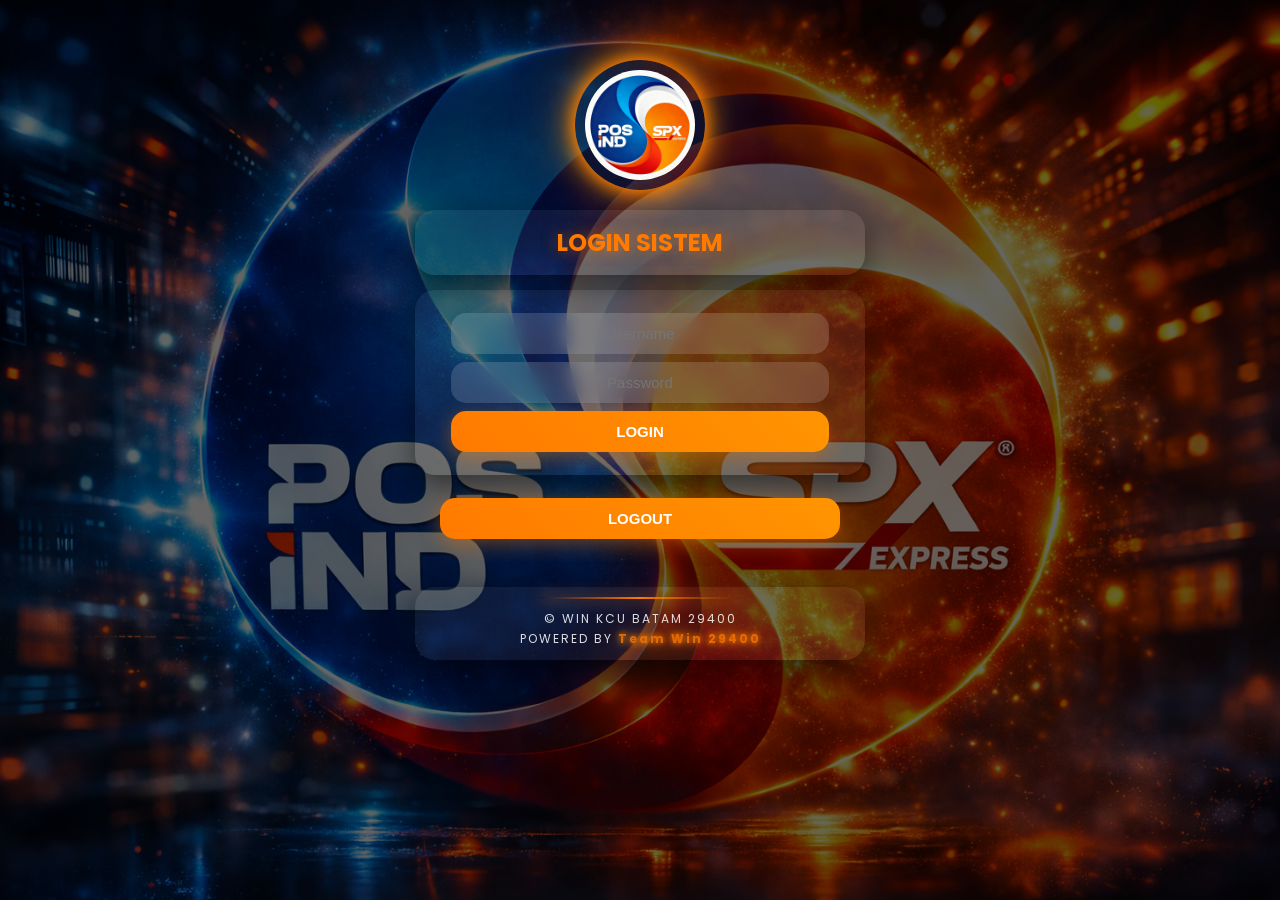
==== commit 209bf358: "Update index.html" ====
--- a/index.html
+++ b/index.html
@@ -7,6 +7,8 @@
 <link rel="icon" href="back1.png">
 <link rel="stylesheet" href="style.css">
 </head>
+
+
 
 <body>
 
@@ -21,7 +23,16 @@
     <button type="submit">LOGIN</button>
 </form>
 
+<button onclick="logout()" class="btn-logout">
+    LOGOUT
+</button>
+
 <script>
+
+function logout(){
+    window.location.href = "https://di2tboit81.github.io/ESP-POSIND/";
+}
+
 function login(){
 
     var user = document.getElementById("username").value.trim();
@@ -146,4 +157,15 @@
 </script>
 
 </body>
+
+<!-- FOOTER COPYRIGHT -->
+<div class="cyber-footer">
+    <div class="cyber-line"></div>
+    <div class="cyber-text">
+        © <span id="tahunFooter"></span> WIN KCU BATAM 29400
+        <br>
+        POWERED BY <span class="creator-name">Team Win 29400</span>
+    </div>
+</div>
+
 </html>
